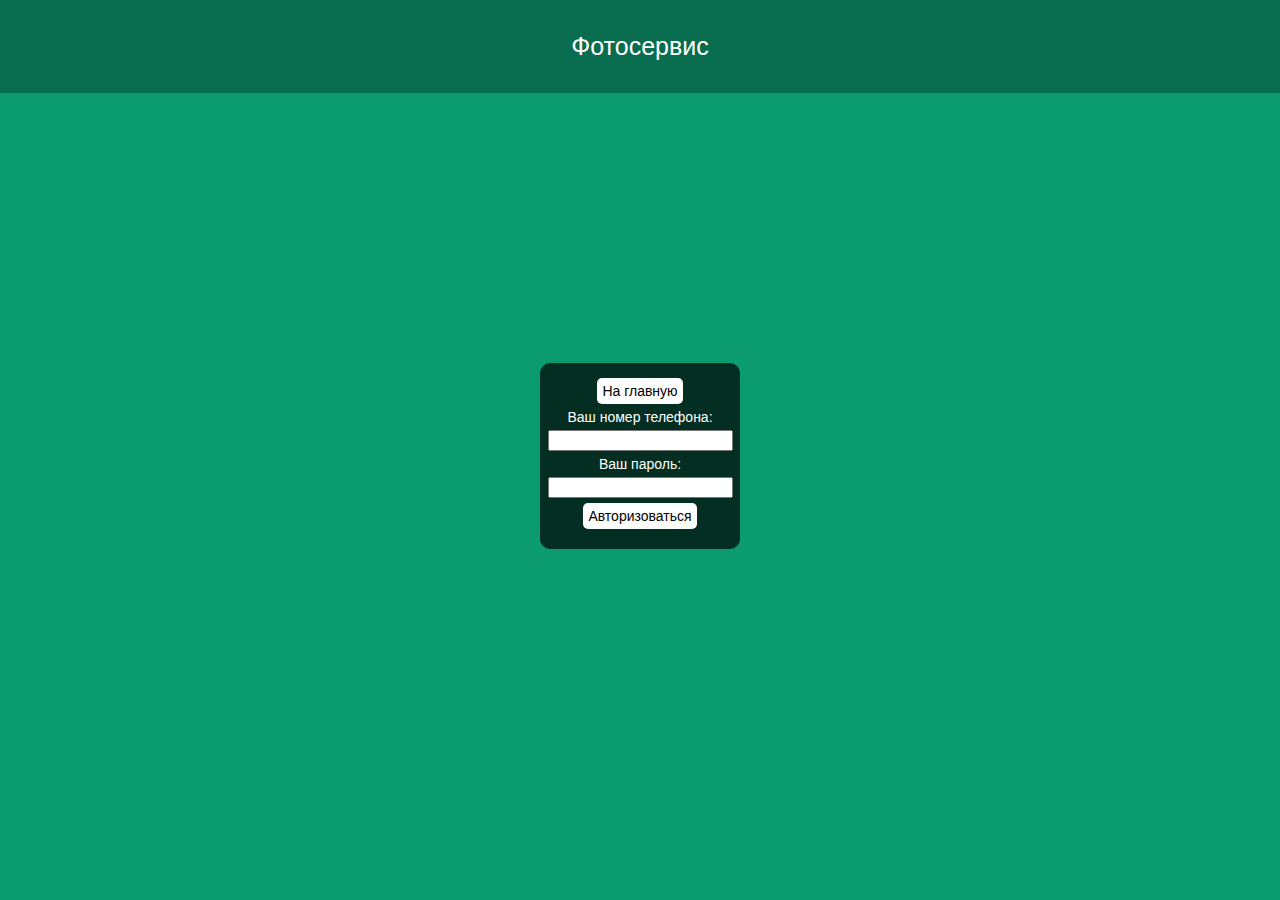
==== index-auth.html @ 26b8e64e "API: Implement exit" ====
<!DOCTYPE html>
<html lang="ru">
  <head>
    <meta charset="UTF-8" />
    <meta name="viewport" content="width=device-width, initial-scale=1.0" />
    <title>Фотосервис | Главная</title>
    <link rel="stylesheet" href="css/style.css" />
  </head>
  <body>
    <!-- Шапка -->
    <header class="header">
      <h1 class="header__title">Фотосервис</h1>
      <button class="header__exit-button button">Выход</button>
    </header>
    <!-- Конец шапки -->
    <main>
      <div class="share-modal modal hidden">
        <h2>Поделиться фотографией</h2>
        <form class="share-modal__form" action="">
          <input class="share-modal__search" type="text" />
          <div class="share-modal__user">
            <label class="share-modal__user-name" for="share-user"
              >Василий Петров</label
            >
            <input
              class="share-modal__user-checkbox"
              type="checkbox"
              name="share-user"
              id="share-user"
            />
          </div>
          <button class="share-modal__submit button button-smaller">
            Поделиться
          </button>
        </form>
      </div>
      <div class="photos">
        <label
          class="photos__upload-button-label button button-bigger"
          for="photo-input"
          >Загрузить фотографию</label
        >
        <input
          class="photos__upload-button"
          type="file"
          id="photo-input"
          name="photo"
        />
        <div class="photos__list"></div>
        <div class="photos__pagination"></div>
      </div>
    </main>
    <!-- Шаблон фотографии -->
    <template id="photo">
      <div class="photo">
        <img
          class="photo__thumbnail"
          src=""
          alt="Случайная фотография"
          width="180"
          height="180"
        />
        <input class="photo__title" type="text" />
        <button class="photo__button photo__button--edit button--smaller">
          Редактировать
        </button>
        <button class="photo__button photo__button--delete button--smaller">
          Удалить
        </button>
        <button class="photo__button photo__button--share button--smaller">
          Поделиться
        </button>
      </div>
    </template>

    <script src="js/index-auth.js"></script>
  </body>
</html>
---- css/style.css ----
/* Общие стили */

body {
  margin: 0;
  padding: 0;

  font-family: "Tahoma", Arial, sans-serif;
  font-size: 14px;

  background-color: #0a9b6f;
}

* {
  box-sizing: border-box;
}

.hidden {
  display: none;
}

/* Кнопки */

.button {
  padding: 5px;
  border: none;
  border-radius: 5px;

  font-size: 14px;
  color: #000000;
  text-align: center;
  text-decoration: none;

  background-color: #ffffff;

  cursor: pointer;
  transition: 0.3s;
}

.button:hover {
  opacity: 0.8;
}

.button:active {
  opacity: 0.5;
}

.button--bigger {
  padding: 10px;

  font-size: 18px;
}

.button--smaller {
  padding: 3px;

  font-size: 12px;
}

/* Шапка */

.header {
  padding: 15px;

  background-color: #076d4e;

  text-align: center;
}

.header__title {
  font-size: 25px;
  font-weight: normal;
  color: #ffffff;
}

/* Меню авторизации */

.auth-menu {
  margin-top: 40vh;

  display: flex;
  flex-direction: column;
  align-items: center;
}

.auth-menu__button {
  width: 200px;
  margin-bottom: 10px;
}

.auth-menu__button:last-child {
  margin-bottom: 0;
}

/* Форма */

.form {
  display: flex;
  flex-direction: column;
  align-items: center;

  width: 200px;
  padding: 15px;
  border-radius: 10px;

  background-color: rgba(0, 0, 0, 0.7);
}

.form *:not(:last-child) {
  margin-bottom: 5px;
}

.form__label {
  color: #ffffff;
}

.form__error {
  margin: 0;
  color: red;
}

.form--centered {
  margin: 30vh auto 0;
}

/* Фотографии */

.photos {
  display: flex;
  flex-direction: column;
  align-items: center;
}

.photos__upload-button-label {
  display: block;

  margin: 10px 0;
  padding: 10px;
  border-radius: 5px;

  background-color: #ffffff;
}

.photos__upload-button {
  display: none;
}

.photos__list {
  display: flex;
  justify-content: space-around;
  flex-wrap: wrap;
}

.photos__pagination {
  margin-bottom: 15px;

  text-align: center;
}

.photos__pagination-item {
  font-size: 18px;
  color: #ffffff;
}

.photos__pagination-item:not(:last-child) {
  margin-right: 5px;
}

.photo {
  display: flex;
  flex-direction: column;

  width: 180px;
  margin-bottom: 15px;
}

.photo * {
  margin-bottom: 5px;
}

.photo *:last-child {
  margin-bottom: 0;
}

.photo__thumbnail {
  height: 180px;
}

.photo__title {
  text-align: center;
}

/* Модальное окно */

.modal {
  position: absolute;
  left: 50%;
  top: 50%;

  min-width: 200px;
  padding: 10px;

  background-color: rgba(0, 0, 0, 0.7);

  color: #ffffff;

  transform: translate(-50%, -50%);
}

/* Шаринг фотографий */

.share-modal {
  text-align: center;
}

.share-modal * {
  max-height: 80vh;
  margin-bottom: 10px;

  overflow: auto;
}

.share-modal *:last-child {
  margin-bottom: 0px;
}
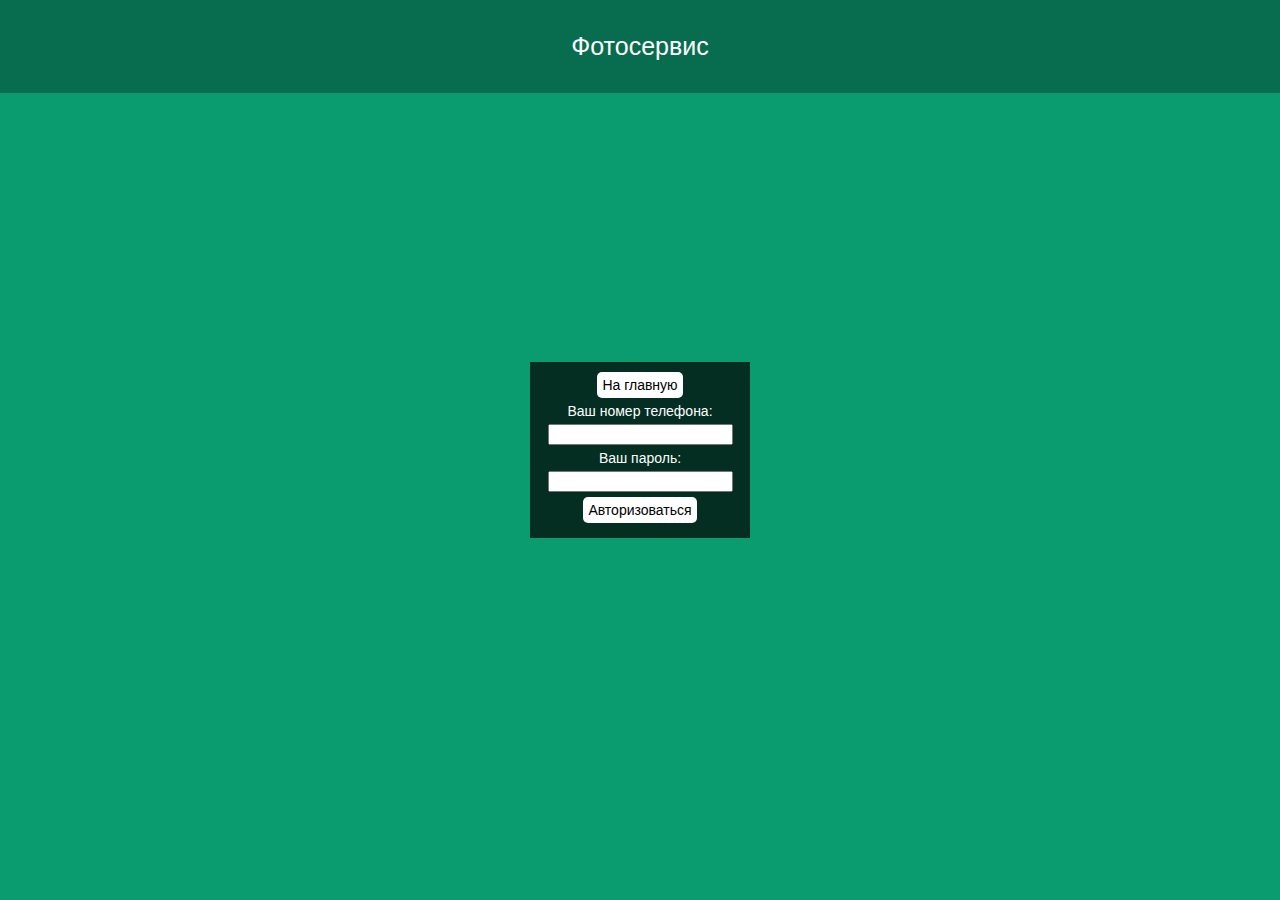
==== commit 00435867: "API: Implement hashtags" ====
--- a/index-auth.html
+++ b/index-auth.html
@@ -14,6 +14,59 @@
     </header>
     <!-- Конец шапки -->
     <main>
+      <div class="upload-photo modal hidden">
+        <h2>Загрузить фотографию</h2>
+        <form
+          class="upload-photo__form form"
+          action="api/photo/"
+          enctype="multipart/form-data"
+        >
+          <label class="form__label" for="upload-name"
+            >Название фотографии</label
+          >
+          <input class="form__input" type="text" name="name" id="upload-name" />
+          <label class="form__label" for="upload-hashtags">Хештеги</label>
+          <input
+            class="form__input"
+            type="text"
+            name="hashtags"
+            id="upload-hashtags"
+          />
+          <button
+            class="upload-photo__submit button button-smaller"
+            type="submit"
+          >
+            Загрузить
+          </button>
+          <ul class="form__errors"></ul>
+        </form>
+      </div>
+      <div class="update-photo modal hidden">
+        <h2>Редактировать фотографию</h2>
+        <div class="update-photo__form">
+          <label for="update-name" class="update-photo__label"
+            >Название фотографии</label
+          >
+          <input
+            class="update-photo__input"
+            type="text"
+            name="name"
+            id="update-name"
+          />
+          <label for="update-hashtags" class="update-photo__label"
+            >Хештеги</label
+          >
+          <input
+            class="update-photo__input"
+            type="text"
+            name="hashtags"
+            id="update-hashtags"
+          />
+          <button class="update-photo__submit button button-smaller">
+            Редактировать
+          </button>
+        </div>
+      </div>
       <div class="share-modal modal hidden">
         <h2>Поделиться фотографией</h2>
         <form class="share-modal__form" action="">
@@ -60,7 +113,8 @@
           width="180"
           height="180"
         />
-        <input class="photo__title" type="text" />
+        <p class="photo__title">Название</p>
+        <p class="photo__hashtags">Название</p>
         <button class="photo__button photo__button--edit button--smaller">
           Редактировать
         </button>
@@ -73,6 +127,7 @@
       </div>
     </template>
 
+    <script src="js/utils.js"></script>
     <script src="js/index-auth.js"></script>
   </body>
 </html>
--- a/css/style.css
+++ b/css/style.css
@@ -99,10 +99,7 @@
   align-items: center;
 
   width: 200px;
-  padding: 15px;
-  border-radius: 10px;
-
-  background-color: rgba(0, 0, 0, 0.7);
+  margin: 0 auto;
 }
 
 .form *:not(:last-child) {
@@ -118,10 +115,6 @@
   color: red;
 }
 
-.form--centered {
-  margin: 30vh auto 0;
-}
-
 /* Фотографии */
 
 .photos {
@@ -171,9 +164,13 @@
 
   width: 180px;
   margin-bottom: 15px;
+
+  color: #ffffff;
+  text-align: center;
 }
 
 .photo * {
+  margin-top: 0;
   margin-bottom: 5px;
 }
 
@@ -183,10 +180,6 @@
 
 .photo__thumbnail {
   height: 180px;
-}
-
-.photo__title {
-  text-align: center;
 }
 
 /* Модальное окно */
